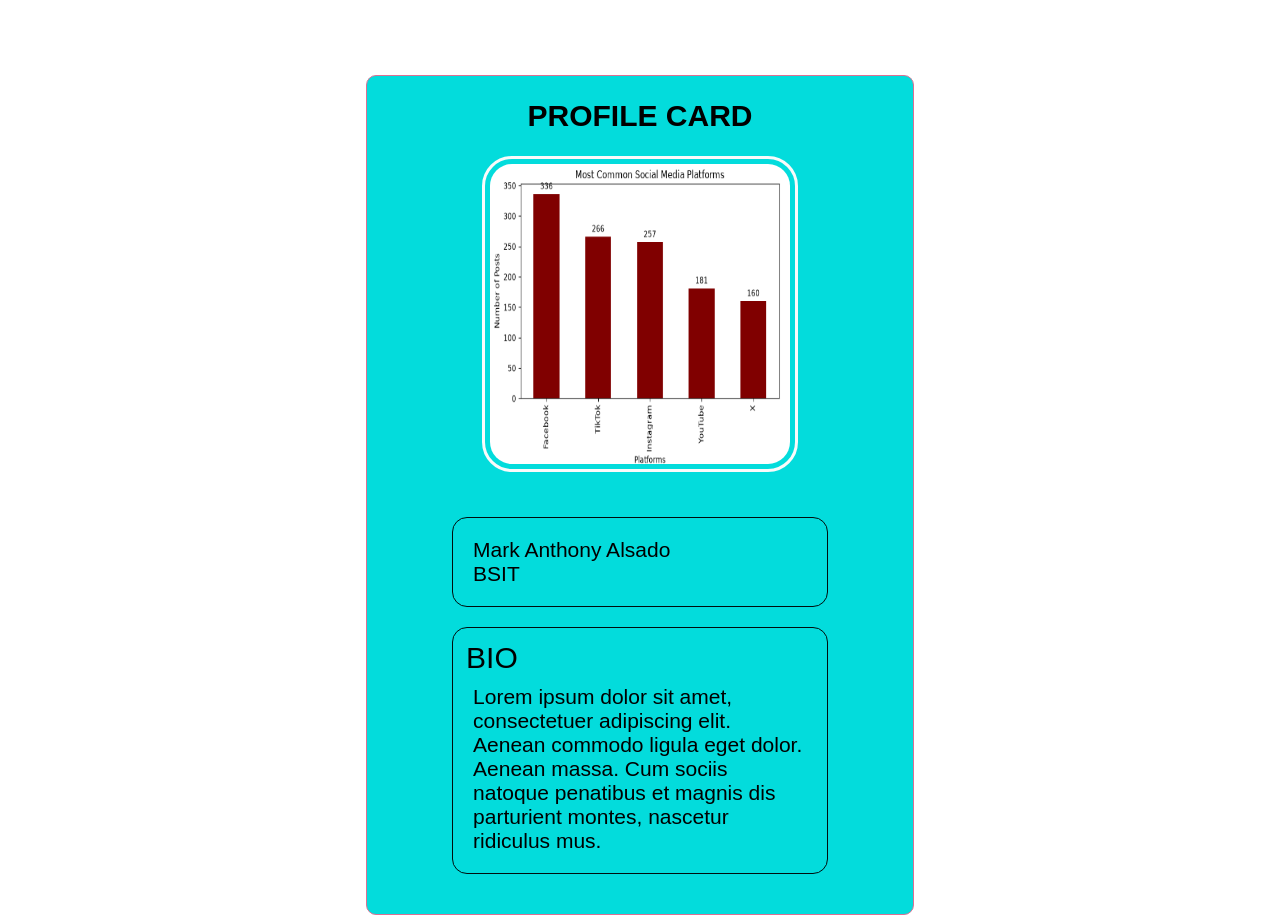
==== 2/index.html @ 8fc0b013 "first commit" ====
<!DOCTYPE html>
<html lang="en">

<head>
    <meta charset="UTF-8">
    <meta name="viewport" content="width=device-width, initial-scale=1.0">
    <link rel="stylesheet" href="assets/style.css">
    <title>Exercise 2</title>
</head>

<body>
    <header>

    </header>
    <main>
        <div class="container">
            <h3 class="text-center title">Profile Card</h3>
            <div class="text-center">
                <img src="assets/image/chart.png" alt="chart" class="img">
            </div>
            <div class="box">
                <p>Mark Anthony Alsado<br>BSIT</p>
            </div>
            <div class="box .text-justify">
                <p class="title">Bio</p>
                <p>Lorem ipsum dolor sit amet, consectetuer adipiscing elit. Aenean commodo ligula eget dolor. Aenean massa. Cum sociis natoque penatibus et magnis dis parturient montes, nascetur ridiculus mus.</p>
            </div>
    </main>
    <footer>

    </footer>
</body>

</html>
---- 2/assets/style.css ----
body {
    color: #000000;
    font-family: Arial, Helvetica, sans-serif;
    font-size: 18px;
}

.container {
    margin: auto;
    width: 40%;
    margin-top: 75px;
    border: 1px solid #008989;
    padding: 20px;
    border-radius: 10px;
    background: #03dcdc;
    border-color: palevioletred;
}

.title {
    text-transform: uppercase;
    font-size: 30px;
    margin: 3px;
}

.text-center {
    text-align: center!important;
}

.text-uppercase {
    text-transform: uppercase;
}

.bio {
    text-align: justify;
    font-size: 20px;
}

.box {
    padding: 10px;
    border: 1px solid #000e0e;
    border-radius: 15px;
    width: 70%;
    margin: 20px auto;
    font-size: 21px;
}

p {
    margin: 10px;
}

a {
    text-decoration: none;
}

.text-justify {
    text-align: justify;
}

.img {
    margin: 20px 0px 20px 0px;
    height: 300px;
    width: 300px;
    border-radius: 30px;
    border: 3px solid rgb(250, 250, 250);
    padding: 5px;
}
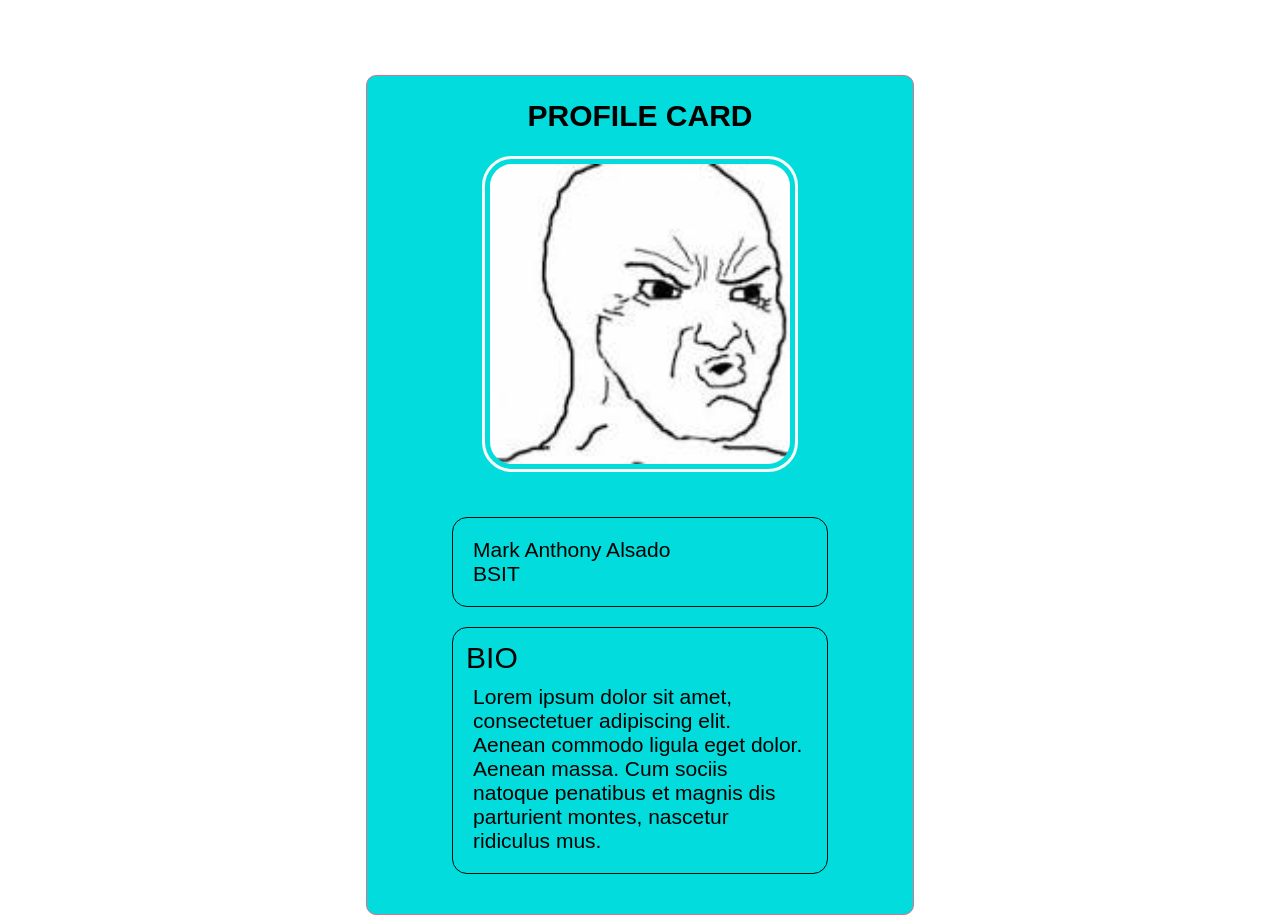
==== commit ba388709: "Updated food menu" ====
--- a/2/index.html
+++ b/2/index.html
@@ -16,7 +16,7 @@
         <div class="container">
             <h3 class="text-center title">Profile Card</h3>
             <div class="text-center">
-                <img src="assets/image/chart.png" alt="chart" class="img">
+                <img src="assets/image/pic.jpg" alt="chart" class="img">
             </div>
             <div class="box">
                 <p>Mark Anthony Alsado<br>BSIT</p>
